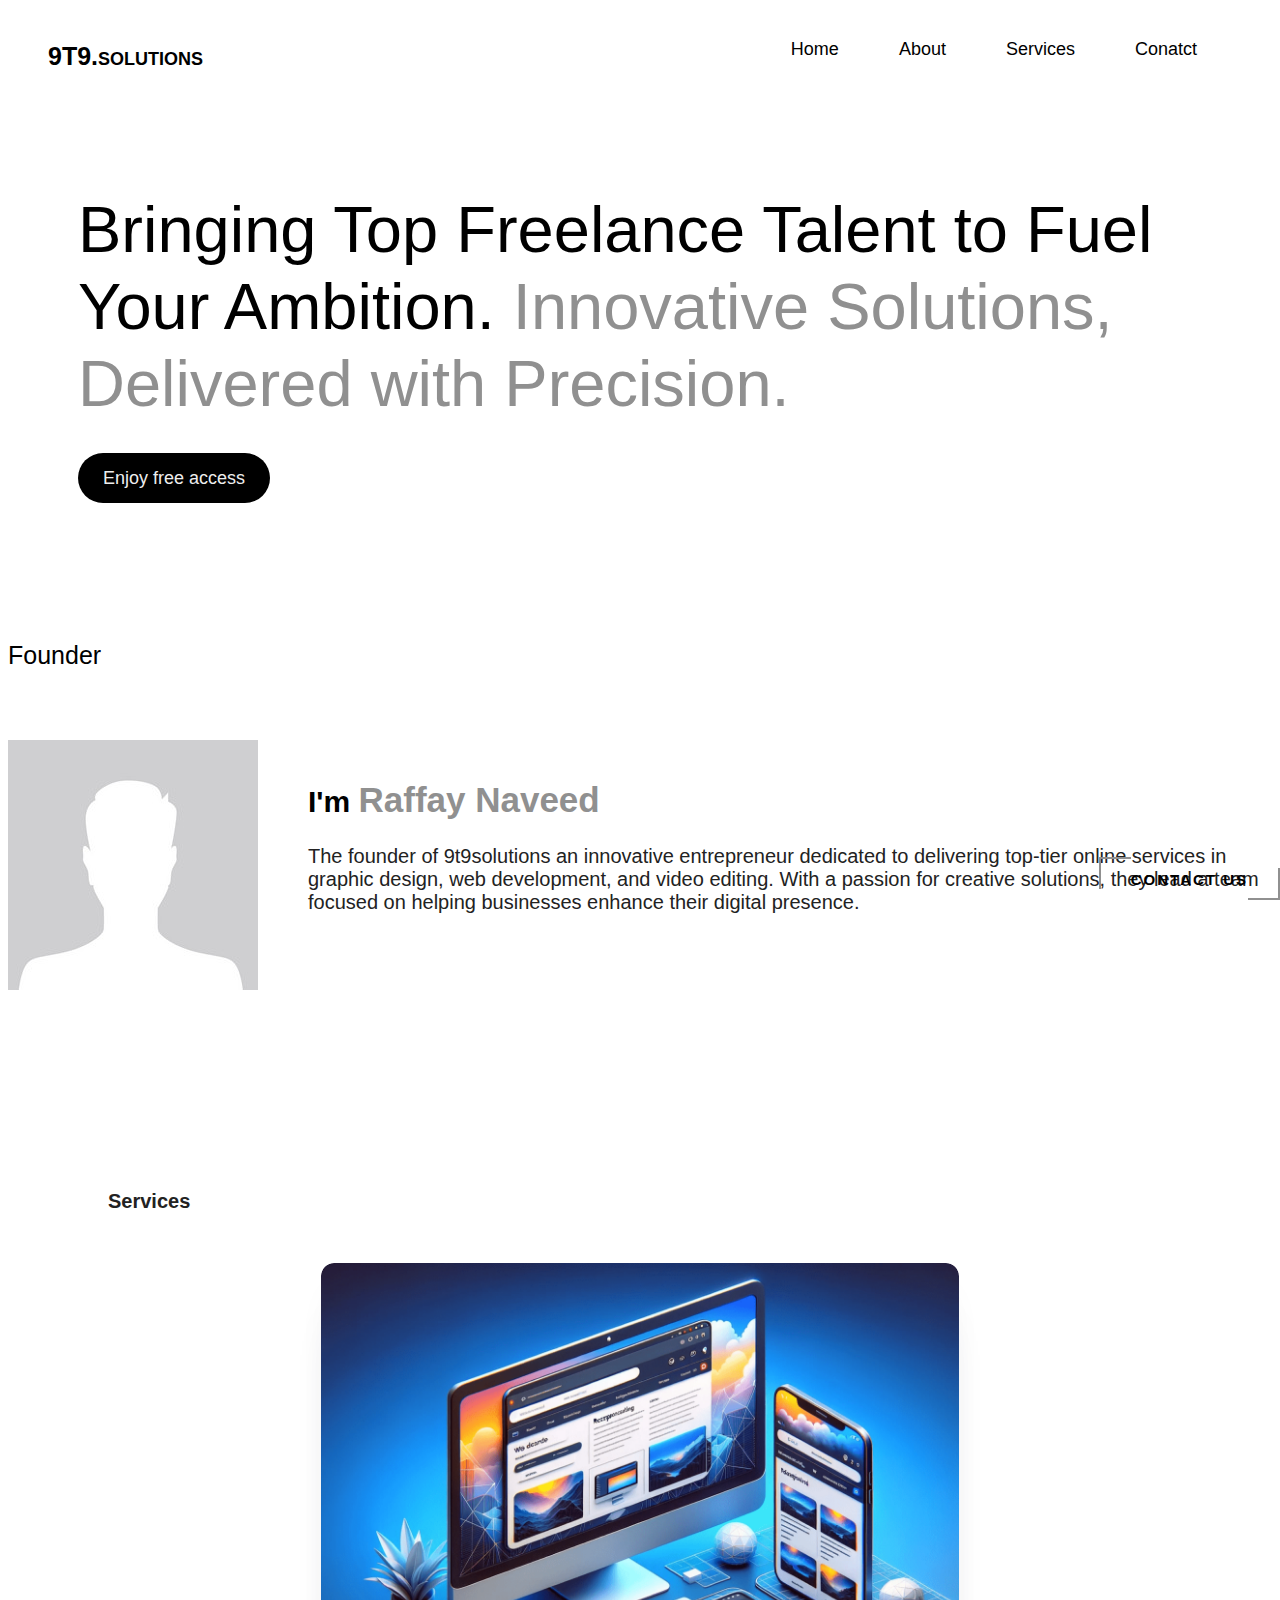
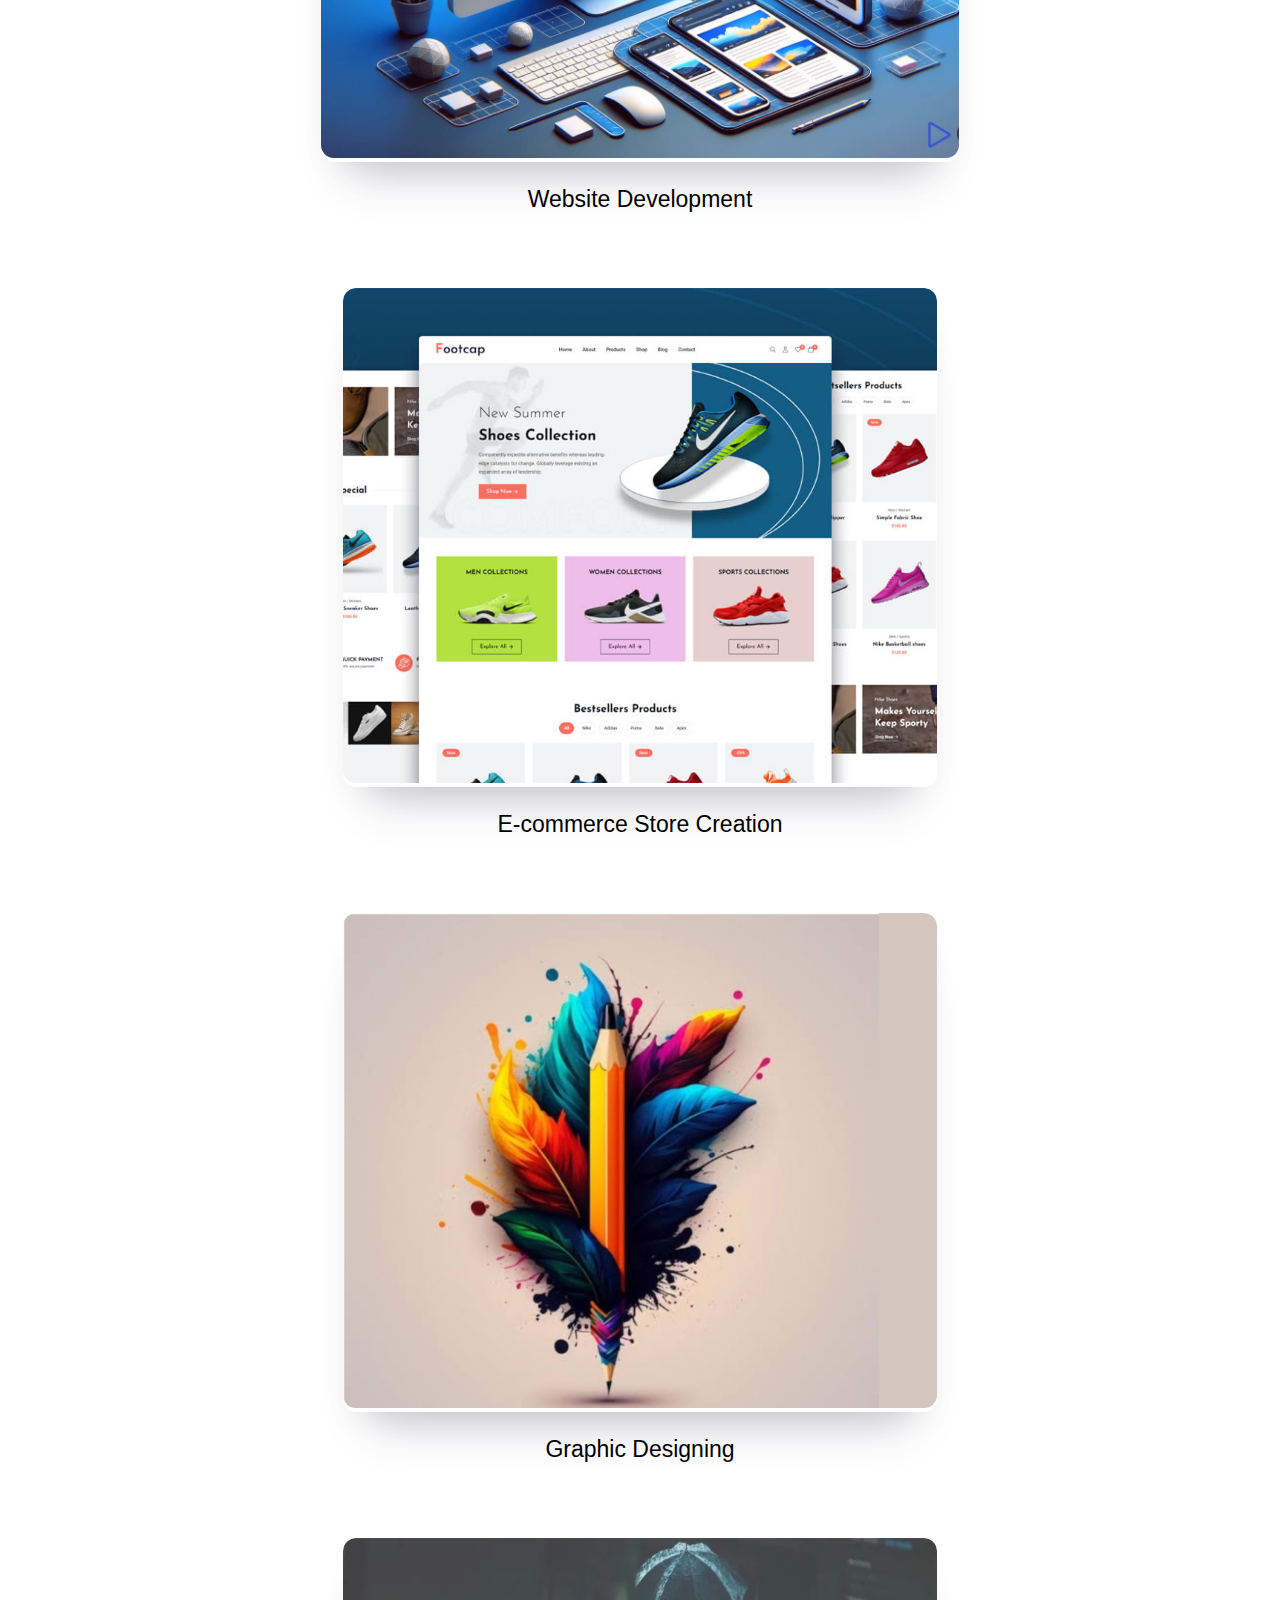
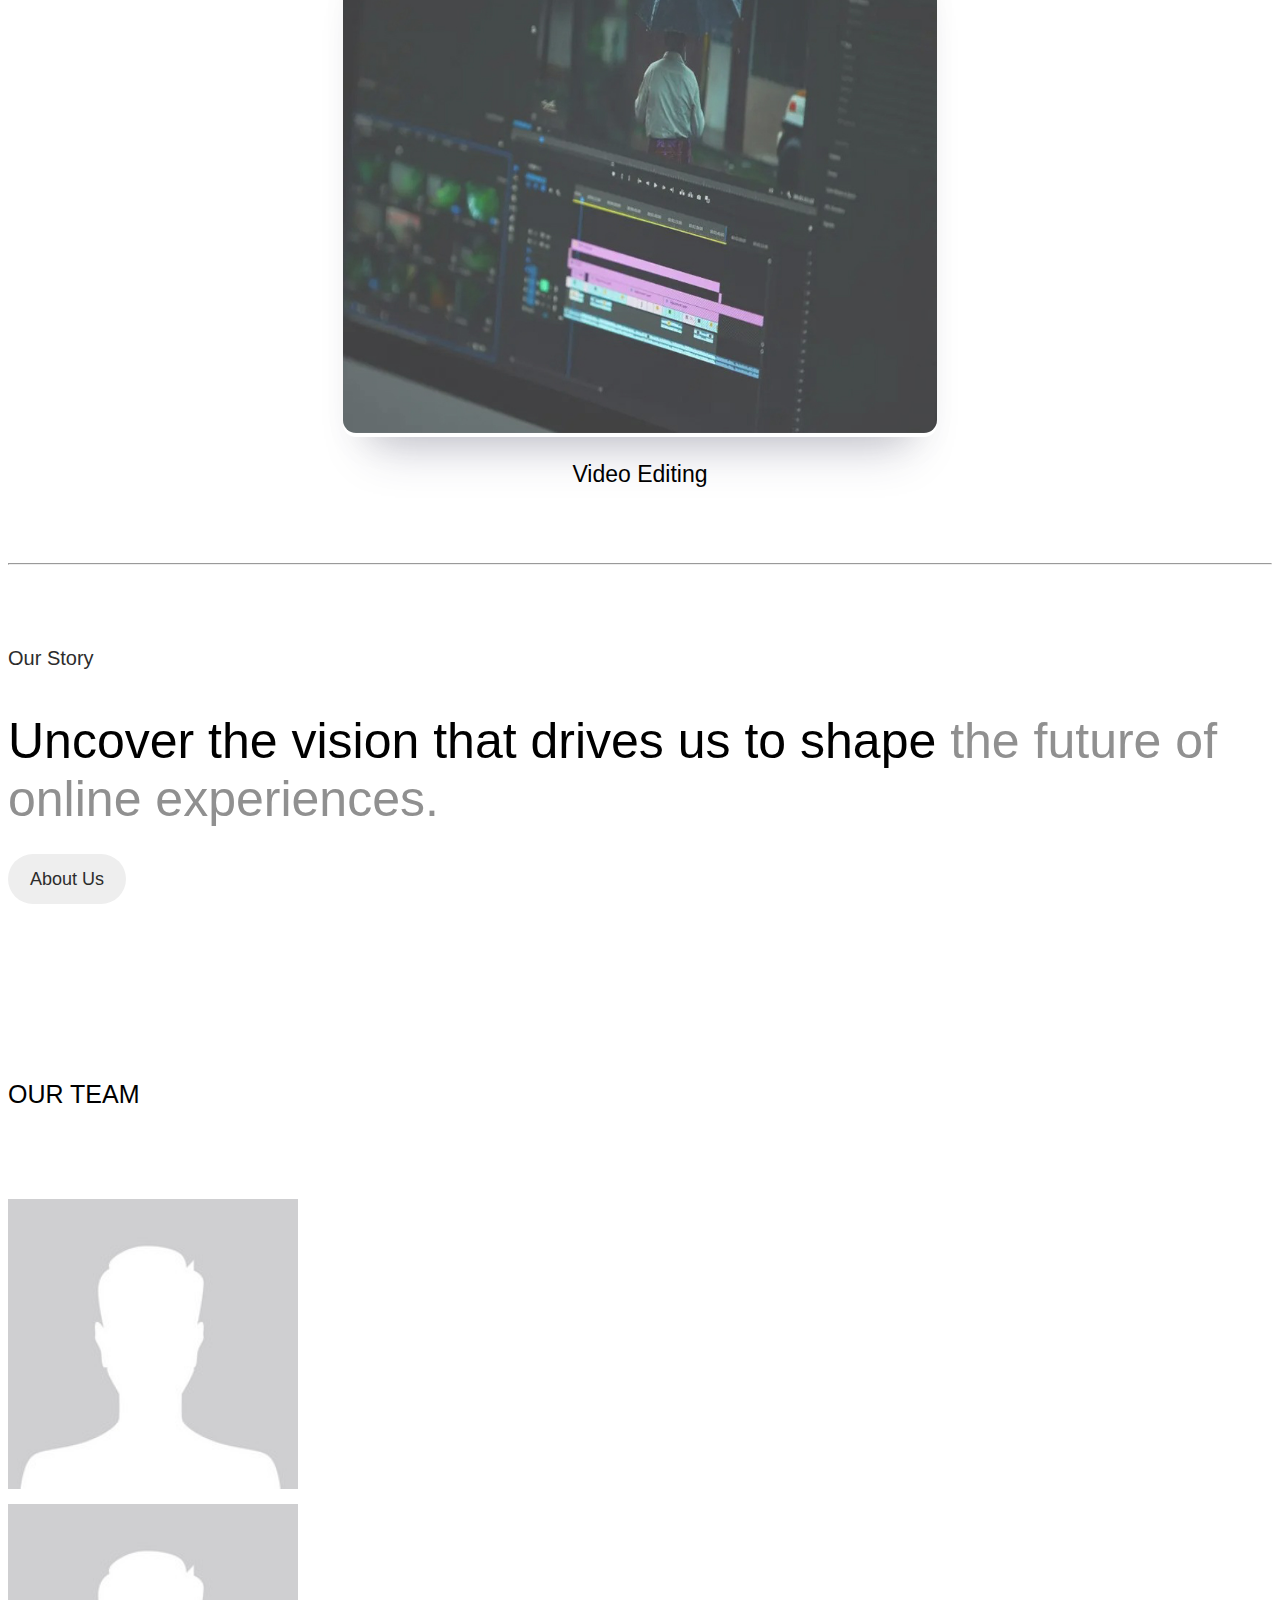
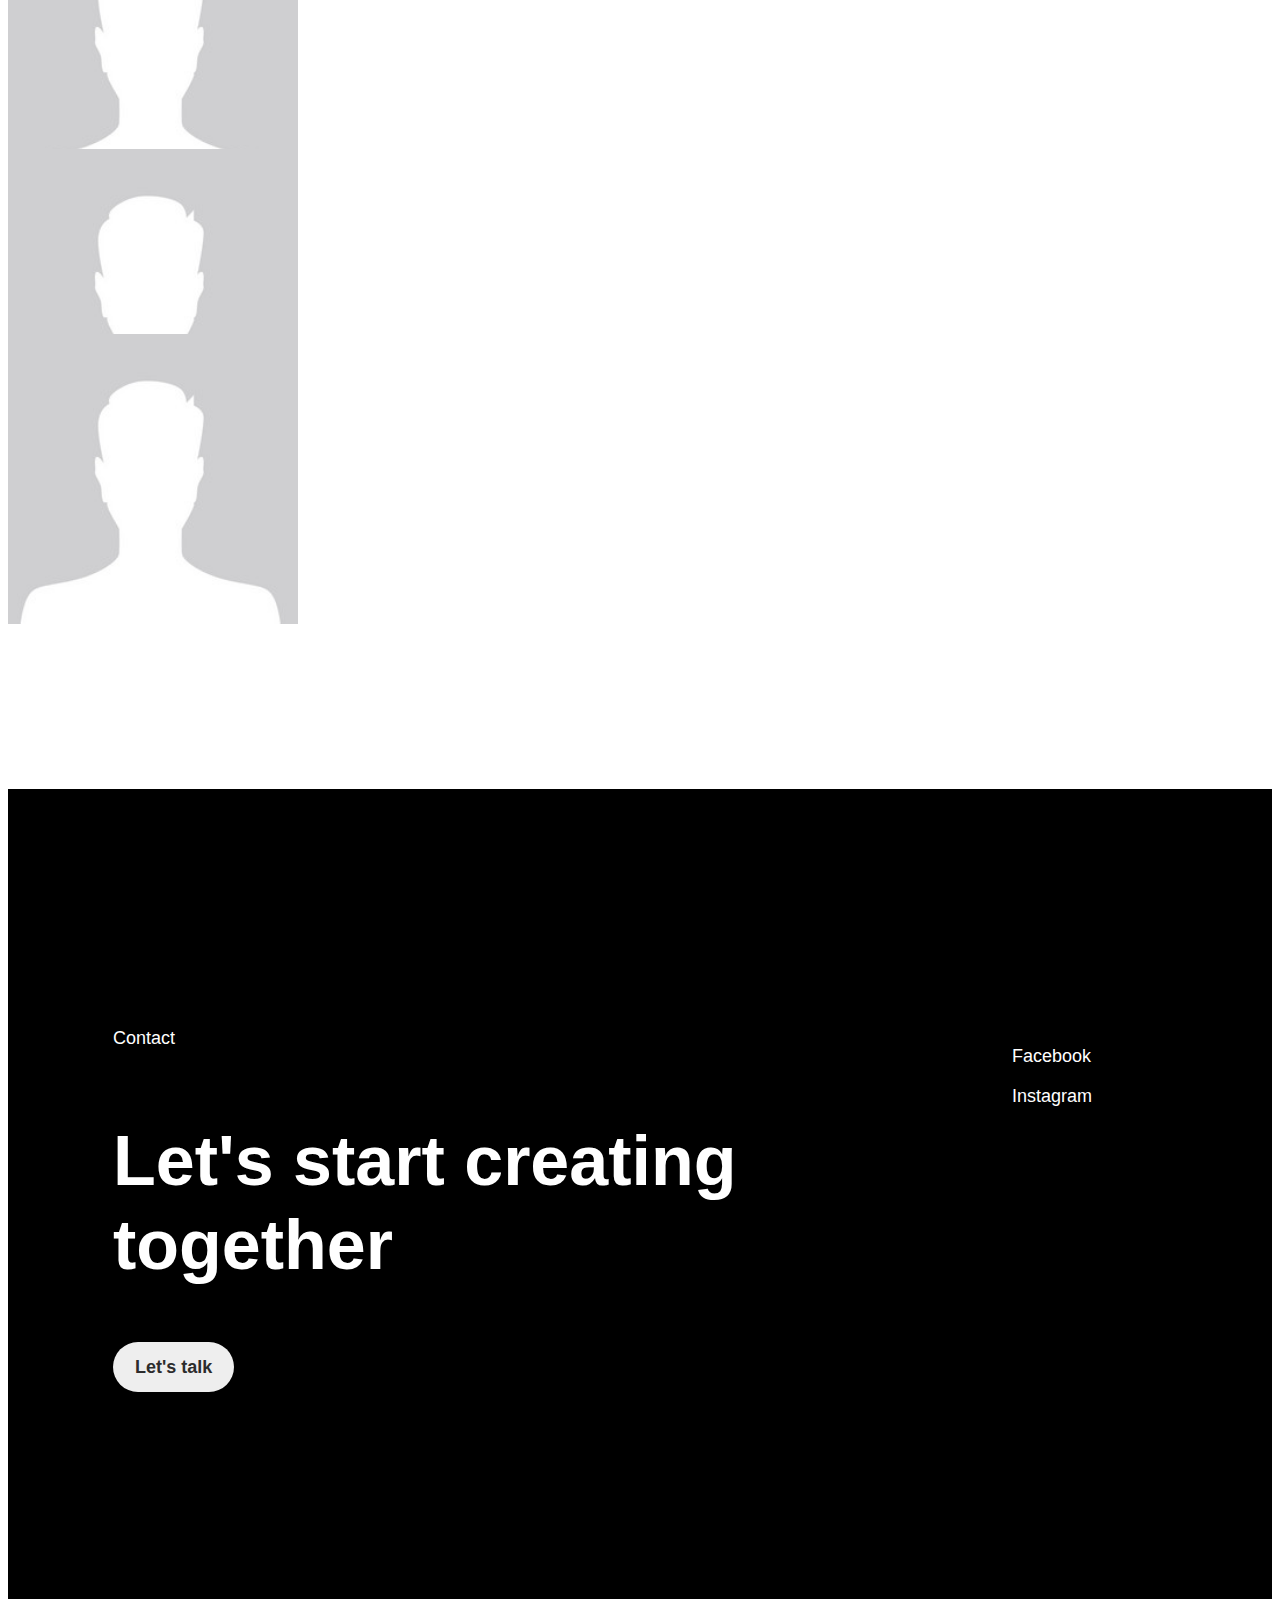
==== index.html @ aabcb318 "Add files via upload" ====
<!doctype html>
<html lang="en">
  <head>
    <!-- Required meta tags -->
    <meta charset="utf-8">
    <meta name="viewport" content="width=device-width, initial-scale=1, shrink-to-fit=no">

    <!-- Bootstrap CSS -->
    <link rel="stylesheet" href="https://cdn.jsdelivr.net/npm/bootstrap@4.1.3/dist/css/bootstrap.min.css" integrity="sha384-MCw98/SFnGE8fJT3GXwEOngsV7Zt27NXFoaoApmYm81iuXoPkFOJwJ8ERdknLPMO" crossorigin="anonymous">
     <link rel="stylesheet" href="fontawesome/css/all.min.css">
    <link rel="stylesheet" type="text/css" href="style.css">
    <link rel="stylesheet" href="https://cdnjs.cloudflare.com/ajax/libs/font-awesome/6.6.0/css/all.min.css" integrity="sha512-Kc323vGBEqzTmouAECnVceyQqyqdsSiqLQISBL29aUW4U/M7pSPA/gEUZQqv1cwx4OnYxTxve5UMg5GT6L4JJg==" crossorigin="anonymous" referrerpolicy="no-referrer" />

    <title>9T9 Solutions</title>

<!-- animation part -->
    <style>

h1{
	font-family: Manrope, "Manrope Placeholder", sans-serif;
	font-weight: 500;
	line-height: 77px;
	margin-top: 100px;
	font-size: 65px;
	color:black ;
}

/*logo*/
.logo {
	margin-left: 25px;
	margin-top: 14px;
	font-size: 25px;
	font-weight: bolder;
}

.sign-2{
	margin-top: 40px;
	background-color:black;
	color: #eeeeee;
	border-radius:30px;
	border: none;
	padding: 15px 25px 15px 25px;	 /* ( T,R,B,L) */
    font-size: 18px;
    font-weight: 600;	 
}
.sign-2:hover{
	text-decoration: none;
	background:none;
	color: #363636;
	transition: all .4s ease-in-out;
	border: 1px solid #363636;
}



			/*services*/

.image-link {
    display: inline-block; /* Make the anchor tag fit around the image */
    overflow: hidden; /* Hide any overflow from the scaling */
    box-shadow: 0 18px 36px -18px rgba(0, 0, 0, .1), 0 40px 45px -30px #32325a40;
    border-radius: 13px;
}

.image {
    transition: transform 0.3s ease; /* Smooth transition for the zoom effect */
    width:100%; 
    height: 55vh; 
    margin-left: 0px; 
    border-radius: 13px;
    
}


.image-link:hover .image {
    transform: scale(1.1); /* Scale the image up by 10% on hover */
    

}
h3.website-link {
	font-family: Manrope, "Manrope Placeholder", sans-serif;
  text-decoration: none; 
  color: black;
  font-size: 23px;
  font-weight: 500;
     /* Remove default underline */
    transition: text-decoration 0.3s ease; /* Smooth transition */
    margin-top: 20px;

}




			/*our mission*/
h2{
		font-family: Family Manrope, "Manrope Placeholder", sans-serif;
		font-weight: 500;
	font-size: 50px;
	color:black ;
}

   h1 {
      margin-top: 100px;
      position: relative;
      animation: moveToCenter 4s ease-out forwards; /* Set just one animation property */
}
.col-sm-6{
  margin-bottom: 75px;
}

@keyframes moveToCenter {
   
    25% {
        background-color: transparent;
        right: 50px;
        top: 0px;
    }
    100% { /* Move to the final position */
        background-color: transparent; /* Keep background color consistent */
        right: 0px; /* Final position */
        top: 0px; /* Final position */
    }
}


   h2 {
      position: relative;
      animation: moveToCenter 5s ease forwards; /* Set just one animation property */
      padding-right: 20px;
}

@keyframes moveToCenter {
  
    25% {
        background-color: transparent;
        right: 90px;
        top: 0px;
    }
    100% { /* Move to the final position */
        background-color: transparent; /* Keep background color consistent */
        right: 0px; /* Final position */
        top: 0px; /* Final position */
    }
}
.picture {
  text-align: center;
}

a{
  color: #000;
  text-decoration: none !important;
}
a:hover{
  color: #000;
}


/****************Mobile View*******************/
@media screen and (max-width: 767px) {
  h1{
    font-size: 32px;
    line-height: 1.2em;
  }
  .landing-container{
    padding-right: 25px !important;
    padding-left: 20px !important;
  }
  .Service h3{
    margin-left: 30px !important;
  }
  .col-sm-6{
    flex: 0 0 100%;
    max-width: 100%;
  }
  h2{
    font-size: 26px;
    margin-top: 10px;
    margin-bottom: 60px;
  }
  .col-sm-2{
    flex: 0 0 100%;
    max-width: 100%;
  }
  .col-sm-10{
    flex: 0 0 100%;
    max-width: 100%;
  }
  .col-sm-9{
    flex: 0 0 100%;
    max-width: 100%;
  }
  .col-sm-3{
    flex: 0 0 100%;
    max-width: 100%;
  }
}

/****************Tablet View*******************/
@media (min-width: 767px) and (max-width: 1098px) {
  h1{
    font-size: 52px;
    line-height: 1.2em;
  }
  .landing-container{
    padding-left: 50px !important;
    padding-right: 45px !important;
  }
  .image{
    height: 50vh !important; 
  }
  h2{
    font-size: 32px;
    
  }
  .col-sm-2{
    flex: 0 0 20%;
    max-width: 20%;
  }
  .col-sm-10{
    flex: 0 0 80%;
    max-width: 80%;
  }
  .col-sm-9{
    flex: 0 0 80%;
    max-width: 80%;
  }
  .col-sm-3{
    flex: 0 0 80%;
    max-width: 80%;
    margin-top: 30px;
  }

}
  </style>

</head>

<body> 

  <nav>
    <div class="logo"><a href="home.html" style="color: #000;">9T9.<span style="font-size: 18px;">SOLUTIONS</span></a></div>
    <ul class="nav-links" id="navLinks">
      <li><a href="home.html">Home</a></li>
      <li><a href="about.html">About</a></li>
      <li><a href="services.html">Services</a></li>
      <li><a  href="contact.html" type="submit">Conatct </a></li>
    </ul>
    <div class="hamburger" id="hamburger">
      <span></span>
      <span></span>
      <span></span>
    </div>
  </nav>
    


<!-- first section -->
  <div class="landing-container" style="padding-left: 70px; padding-right: 100px;">
    <h1>Bringing Top Freelance Talent to Fuel Your Ambition.  
        <span style="color: #909090;">Innovative Solutions, Delivered with Precision.</span>
    </h1>
    <form class="form-inline">
        <a  href="#" class="sign-2" style="text-decoration: none; line-height: 25px; font-weight: 400; font-family: sans-serif;" type="submit">Enjoy free access <i class='fas fa-angle-right'></i></a>
    </form> 
  </div>


<!-- About -->
<section id="about">
  <div class="container">
      <div class="title">
          <h2>Founder</h2>
      </div>
      <div class="info">
          <img src="images/person.jpg">
          <div>
              <h2>I'm <span>Raffay Naveed</span></h2>
              <p>The founder of 9t9solutions an innovative entrepreneur dedicated to delivering top-tier online services in graphic design, web development, and video editing. With a passion for creative solutions, they lead a team focused on helping businesses enhance their digital presence.</p>    
          </div>
        </div>
    </div>
</section>


<!-- section 3 -->
<!-- services section -->
<div class="Service">
    <h3 style="margin-top: 200px; font-weight: bold; margin-left: 100px; margin-bottom: 50px;  color: #222; font-size: 20px; ">Services</h3>
</div>

<div class="container">
    
    <div class="row">
        <div class="col-sm-6">
          <div class="row">
            <div class="col-lg-12 picture-1 picture">
              <a href="web.html" class="image-link">
                  <img src="images/web2.png" class="image">
              </a>
              <h3 class="website-link"><a href="web.html">Website Development <i class='fas fa-angle-right'></i></a></h3>
            </div>
          </div>
        </div>
        <div class="col-sm-6">
          <div class="row">
            <div class="col-lg-12 picture-2 picture">
              <a href="ecommerce.html" class="image-link">
                  <img src="images/1-4.jpg" class="image">
              </a>
              <h3 class="website-link"><a href="ecommerce.html">E-commerce Store Creation <i class='fas fa-angle-right'></i></a></h3>
            </div>
          </div>
        </div>             
    </div>
    <div class="row">
      <div class="col-sm-6">
        <div class="row">
          <div class="col-lg-12 picture-3 picture">
            <a href="graphics.html" class="image-link">
              <img src="images/graphics.jpg" class="image">
            </a>
            <h3 class="website-link"><a href="graphics.html">Graphic Designing <i class='fas fa-angle-right'></i></a></h3>
          </div>
        </div>
      </div>
      <div class="col-sm-6">
        <div class="row">
          <div class="col-lg-12 picture-4 picture">
            <a href="video.html" class="image-link">
              <img src="images/1-5.jpg" class="image">
            </a>
            <h3 class="website-link"><a href="video.html">Video Editing <i class='fas fa-angle-right'></i></a></h3>

          </div>
        </div>
      </div>
    </div>


</div>

<hr style="margin-top: 55px;">

<br><br><br>




<!-- our mission -->

<div class="container" style="margin-bottom: 190px;"> 
    <div class="row">
        <div class="col-sm-2">
          <div class="row">
            <div class="col-lg-12" style="font-family: Manrope, Manrope Placeholder, sans-serif">
              <p style="color: #2C2C2C; font-size: 20px; ">Our Story</p>
            </div>
          </div>
        </div>
  
        <div class="col-sm-10">
          <div class="row">
            <div class="col-sm-9">
              <h2>Uncover the vision that drives us to shape    
                  <span style="color: #909090;">the future of online experiences.</span>
              </h2>
            </div>
            <div class="col-sm-3">
              <a  href="about.html" class="btn about" style="font-family: sans-serif;font-weight: 400; font-size: 18px; text-decoration: none; background-color:#eeeeee ; color: #2C2C2C; border-radius: 30px; border: none; padding: 15px 22px 15px 22px; " type="submit">About Us <i class="fa fa-arrow-up"></i></a>
            </div>
          </div>
          </div>
        </div>
    </div>

    <!-- Team Section Begin -->
    <section class="team">
      <div class="container">
          <div class="row">
              <div class="col-lg-12">
                  <div class="section-title team__title">
                      <h2>Our Team</h2>
                  </div>
              </div>
          </div>
          <div class="row">
              <div class="col-lg-3 col-md-6 col-sm-6 p-0">
                  <div class="team__item">
                      <div class="team__item__text">
                          <h4>Abdul Mubeen</h4>
                          <p>Web Developer</p>
                          <!-- <div class="team__item__social">
                              <a href="#"><i class="fa fa-facebook"></i></a>
                              <a href="#"><i class="fa fa-twitter"></i></a>
                              <a href="#"><i class="fa fa-dribbble"></i></a>
                              <a href="#"><i class="fa fa-instagram"></i></a>
                          </div> -->
                      </div>
                  </div>
              </div>
           <div class="col-lg-3 col-md-6 col-sm-6 p-0">
                  <div class="team__item team__item--second">
                      <div class="team__item__text">
                          <h4>Emaan</h4>
                          <p>Web Developer</p>
                          <!-- <div class="team__item__social">
                              <a href="#"><i class="fa fa-facebook"></i></a>
                              <a href="#"><i class="fa fa-twitter"></i></a>
                              <a href="#"><i class="fa fa-dribbble"></i></a>
                              <a href="#"><i class="fa fa-instagram"></i></a>
                          </div> -->
                      </div>
                  </div>
              </div>
              <div class="col-lg-3 col-md-6 col-sm-6 p-0">
                  <div class="team__item team__item--third">
                      <div class="team__item__text">
                          <h4>Amna Jamil</h4>
                          <p>Marketing Expert</p>
                          <!-- <div class="team__item__social">
                              <a href="#"><i class="fa fa-facebook"></i></a>
                              <a href="#"><i class="fa fa-twitter"></i></a>
                              <a href="#"><i class="fa fa-dribbble"></i></a>
                              <a href="#"><i class="fa fa-instagram"></i></a>
                          </div> -->
                      </div>
                  </div>
              </div>
              <div class="col-lg-3 col-md-6 col-sm-6 p-0">
                  <div class="team__item team__item--four">
                      <div class="team__item__text">
                          <h4></h4>
                          <p>Video Editor</p>
                          <!-- <div class="team__item__social">
                              <a href="#"><i class="fa fa-facebook"></i></a>
                              <a href="#"><i class="fa fa-twitter"></i></a>
                              <a href="#"><i class="fa fa-dribbble"></i></a>
                              <a href="#"><i class="fa fa-instagram"></i></a>
                          </div> -->
                      </div>
                  </div>
              </div>

              <div class="col-lg-12 p-0">
                <div class="team__btn">
                    <a href="contact.html" class="primary-btn">Contact Us</a>
                </div>
            </div>
          </div>
      </div>
  </section>
  <!-- Team Section End -->




<!-- footer -->
<div class="foot" style="  display: flex; justify-content: space-between; align-items: center;">
  <div class="footer-content">
    <p class="contact">Contact</p>
    <h3 class="footer-head">Let's start creating together</h3>
    <!-- <h3 class="text-1">Let's start </h3>
    <h3 class="text-2">creating together</h3> -->
    <a  href="contact.html" class="btn talk" style="text-decoration: none; background-color:#eeeeee ; color: #2C2C2C; border-radius: 30px; border: none; padding: 15px 22px 15px 22px; " type="submit">Let's talk <i class="fa fa-arrow-right"></i></a>
  </div>

  <div class="account" style=" align-items: center;">
    <a href="https://www.facebook.com/share/aREExLzSco6J8H7d/?mibextid=qi2Omg" class="face" style=" text-align: right; color: #fff; margin-top: 0px; line-height: 55px;">Facebook </a><br>
    <a href="https://www.instagram.com/9t9solutions?igsh=MW9jY2l4cTJzcW43aw==" class="insta" style="text-align: right; color: #fff;">Instagram </a>
  </div>
</div>



    <!-- Optional JavaScript -->
    <!-- jQuery first, then Popper.js, then Bootstrap JS -->
     <script src="script.js"></script>
    <script src="https://code.jquery.com/jquery-3.3.1.slim.min.js" integrity="sha384-q8i/X+965DzO0rT7abK41JStQIAqVgRVzpbzo5smXKp4YfRvH+8abtTE1Pi6jizo" crossorigin="anonymous"></script>
    <script src="https://cdn.jsdelivr.net/npm/popper.js@1.14.3/dist/umd/popper.min.js" integrity="sha384-ZMP7rVo3mIykV+2+9J3UJ46jBk0WLaUAdn689aCwoqbBJiSnjAK/l8WvCWPIPm49" crossorigin="anonymous"></script>
    <script src="https://cdn.jsdelivr.net/npm/bootstrap@4.1.3/dist/js/bootstrap.min.js" integrity="sha384-ChfqqxuZUCnJSK3+MXmPNIyE6ZbWh2IMqE241rYiqJxyMiZ6OW/JmZQ5stwEULTy" crossorigin="anonymous"></script>
</body>
</html>
---- style.css ----
body{
	font-family: sans-serif;
  overflow-x: hidden;
/*	background-color: #363636;*/
}
nav {
    display: flex;
    justify-content: space-between;
    align-items: center;
    padding: 15px;
  }
  
  .logo {
    color: #000;
    font-size: 24px;
    font-weight: bold;
    overflow-x: hidden;
  }
  
  .nav-links {
    list-style: none;
    display: flex;
  }
  
  .nav-links li {
    margin-right: 60px;
  }
  
  .nav-links a {
    color: #000;
    text-decoration: none;
    font-size: 18px;
  }
  
  .hamburger {
    display: none;
    flex-direction: column;
    cursor: pointer;
  }
  
  .hamburger span {
    width: 25px;
    height: 3px;
    background-color: #000;
    margin: 4px;
    transition: 0.4s;
  }
  
  /* Responsive styling */
  
  .hamburger.active span:nth-child(1) {
    transform: rotate(45deg);
    position: relative;
    top: 8px;
  }
  
  .hamburger.active span:nth-child(2) {
    opacity: 0;
  }
  
  .hamburger.active span:nth-child(3) {
    transform: rotate(-45deg);
    position: relative;
    top: -8px;
  }
  
  /* Responsive styling */
  @media (max-width: 768px) {
    .nav-links {
      position: absolute;
      right: 0;
      height: 100vh;
      top: 0;
      background-color: #000;
      display: flex;
      flex-direction: column;
      align-items: center;
      justify-content: center;
      width: 100%;
      transform: translateX(100%);
      transition: transform 0.5s ease-in;
      z-index: 1;
    }
  
    .nav-links.active {
      transform: translateX(0%);
    }
  
    .nav-links li {
      margin: 20px 0;
    }
    .nav-links li a{
      color: #fff;
    }
    .hamburger {
      display: flex;
    }
  
    .hamburger.active span {
      background-color: white;
      z-index: 9;
    }
  }



  #about{
    margin-top: 150px;
}
.title h2{
    color: #000;
    font-size: 25px;
}
.info{
    display: flex
}
.info img{
    margin-top: 50px;
    margin-left: 0px
}
.info div{
  margin-left: 50px
}
.info h2{
    color: #000;
    font-size: 30px;
    margin-top: 90px;
    font-weight: bold
}
.info h2 span{
    color: #909090;
    font-size: 35px
}
#about .container p{
    color: #222;
    font-size: 20px;
}

/*---------------------
  Team
-----------------------*/
.team {
  padding-bottom: 90px;
}

.section-title.team__title {
  margin-bottom: 90px;
}
.section-title.team__title h2{
  font-size: 25px;
  text-transform: uppercase;
  font-family: sans-serif;
}

.team__item {
  height: 290px;
  position: relative;
  overflow: hidden;
  background: url(images/person.jpg);
  background-repeat: no-repeat;
  background-size: contain;
  margin-right: 10px  
}
.team__item:hover .team__item__text {
  bottom: 0;
}
.team__item.team__item--second {
  margin-top: -60px;
  background: url(images/person.jpg);
  background-repeat: no-repeat;
  background-size: contain 
}
.team__item.team__item--third {
  margin-top: -120px;
  background: url(images/person.jpg);
  background-repeat: no-repeat;
  background-size: contain 
}
.team__item.team__item--four {
  margin-top: -180px;
  background: url(images/person.jpg);
  background-repeat: no-repeat;
  background-size: contain 
}

.team__item__text {
  text-align: center;
  position: absolute;
  left: 0;
  bottom: -500px;
  width: 100%;
  padding: 50px 0 30px;
  z-index: 1;
  -webkit-transition: all, 0.5s;
  -o-transition: all, 0.5s;
  transition: all, 0.5s;
}
.team__item__text:before {
  position: absolute;
  left: 0;
  top: 0;
  height: 100%;
  width: 100%;
  background: url(images/team-hover.png);
  content: "";
  z-index: -1;
}
.team__item__text h4 {
  font-size: 22px;
  color: #ffffff;
  font-weight: 700;
  text-transform: uppercase;
  margin-bottom: 10px;
}
.team__item__text p {
  color: #ffffff;
  font-weight: 300px;
  margin-bottom: 12px;
}
/* .team__item__text .team__item__social a {
  color: #ffffff;
  display: inline-block;
  font-size: 15px;
  margin-right: 18px;
}
.team__item__text .team__item__social a:last-child {
  margin-right: 0;
} */

.team__btn {
  position: absolute;
  right: 0;
  bottom: 0;
}
.primary-btn {
  display: inline-block;
  font-size: 15px;
  font-family: "Play", sans-serif;
  font-weight: 700;
  padding: 14px 32px 12px;
  text-transform: uppercase;
  letter-spacing: 2px;
  position: relative;
  z-index: 1;
}
.primary-btn:hover:before {
  height: 100%;
  width: 100%;
}
.primary-btn:hover:after {
  height: 100%;
  width: 100%;
}
.primary-btn:before {
  position: absolute;
  left: 0;
  top: 0;
  height: 30px;
  width: 30px;
  border-left: 2px solid #909090;
  border-top: 2px solid #909090;
  content: "";
  z-index: -1;
  -webkit-transition: all, 0.7s;
  -o-transition: all, 0.7s;
  transition: all, 0.7s;
}
.primary-btn:after {
  position: absolute;
  right: 0;
  bottom: 0;
  height: 30px;
  width: 30px;
  border-right: 2px solid #909090;
  border-bottom: 2px solid #909090;
  content: "";
  z-index: -1;
  -webkit-transition: all, 0.7s;
  -o-transition: all, 0.7s;
  transition: all, 0.7s;
} 

@media (min-width: 768px) and (max-width: 991px){
  .team__item.team__item--second {
    margin-top: 0;
  }

  .team__item.team__item--third {
    margin-top: 0;
  }

  .team__item.team__item--four {
    margin-top: 0;
  }

  .team__btn {
    position: relative;
    padding-top: 50px;
  }
}
@media (max-width: 767px){
  .team__item{
    margin: 0px 50px;
    background-size: cover;
    height: 320px;
  }
  .team__item.team__item--second {
    margin-top: 0;
    background-size: cover;
  }

  .team__item.team__item--third {
    margin-top: 0;
    background-size: cover;
  }

  .team__item.team__item--four {
    margin-top: 0;
    background-size: cover;
  }

  .team__btn {
    position: relative;
    padding-top: 50px;
  }
}
  		/*	footer	*/
 .foot{

	width: 100%;
	height: 90vh;
/*	margin-top: 115px;*/
	background-color: black;
	font-family: Manrope, "Manrope Placeholder", sans-serif;
}

.footer-content .contact {
/*	margin-top: 180px;*/

	font-size: 18px;
	color: white;
}
.footer-content{
  padding-top: 0px;
	margin-left: 105px;
}
/* .footer-content .text-1{
	margin-top: 40px;
	font-size: 70px;
	margin-left: 105px;
	color: white;
}
.footer-content .text-2{
	font-size: 70px;
	margin-left: 105px;
	color: white;
	line-height: 60px;
} */
 .footer-head{
  font-size: 70px;
	color: white;
	line-height: 1.2em;
 }
.footer-content .talk{
	margin-top: 80px;
	font-size: 18px;
	font-weight: 600;
	font-family: Manrope, "Manrope Placeholder", sans-serif;
}


.account  {
	color: rgb(255, 255, 255);
	margin-right: 180px;
	padding-bottom: 250px;
	font-family: Manrope, "Manrope Placeholder", sans-serif;
	font-size: 18px;
	font-weight: 500;
	line-height: 25px;
}
@media screen and (max-width: 767px) {
.foot{
    display: inline-block !important;
    padding-top: 100px;
    }
    .footer-content{
    margin-left: 30px;
    }
    .footer-head{
    font-size: 32px;
    }
    .footer-content .talk{
    margin-top: 20px;
    }
    .account{
    margin-left: 30px;
    float: left !important;
    margin-top: 50px;
    padding-bottom: 0px;
    }
}
@media (min-width: 767px) and (max-width: 1098px) {
.foot{
    display: inline-block !important;
    padding-top: 100px;
    }
    .footer-content{
    margin-left: 60px;
    }
    .footer-head{
    font-size: 52px;
    }
    .footer-content .talk{
    margin-top: 20px;
    }
    .account{
    margin-left: 60px;
    float: left !important;
    margin-top: 50px;
    padding-bottom: 0px;
    }
}
/* Disable scrolling by preventing overflow */
.no-scroll {
    overflow: hidden;
  }
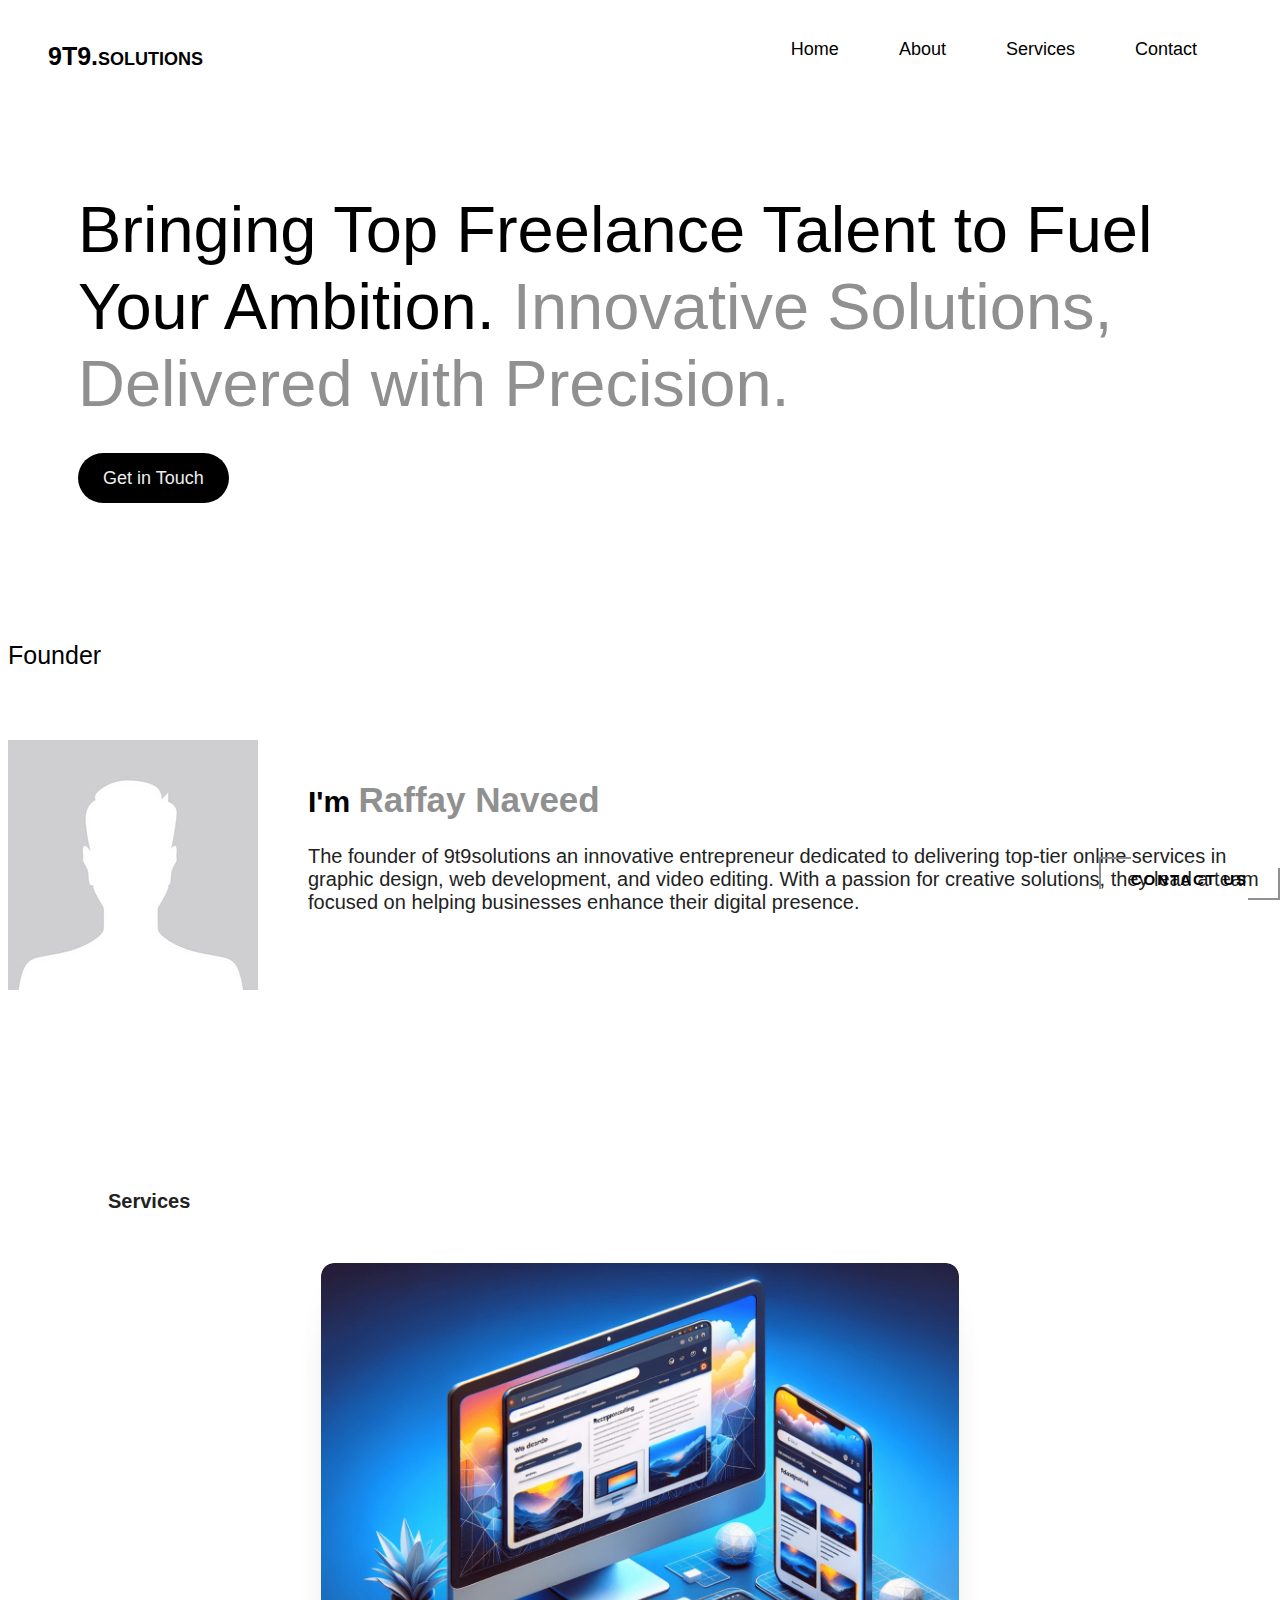
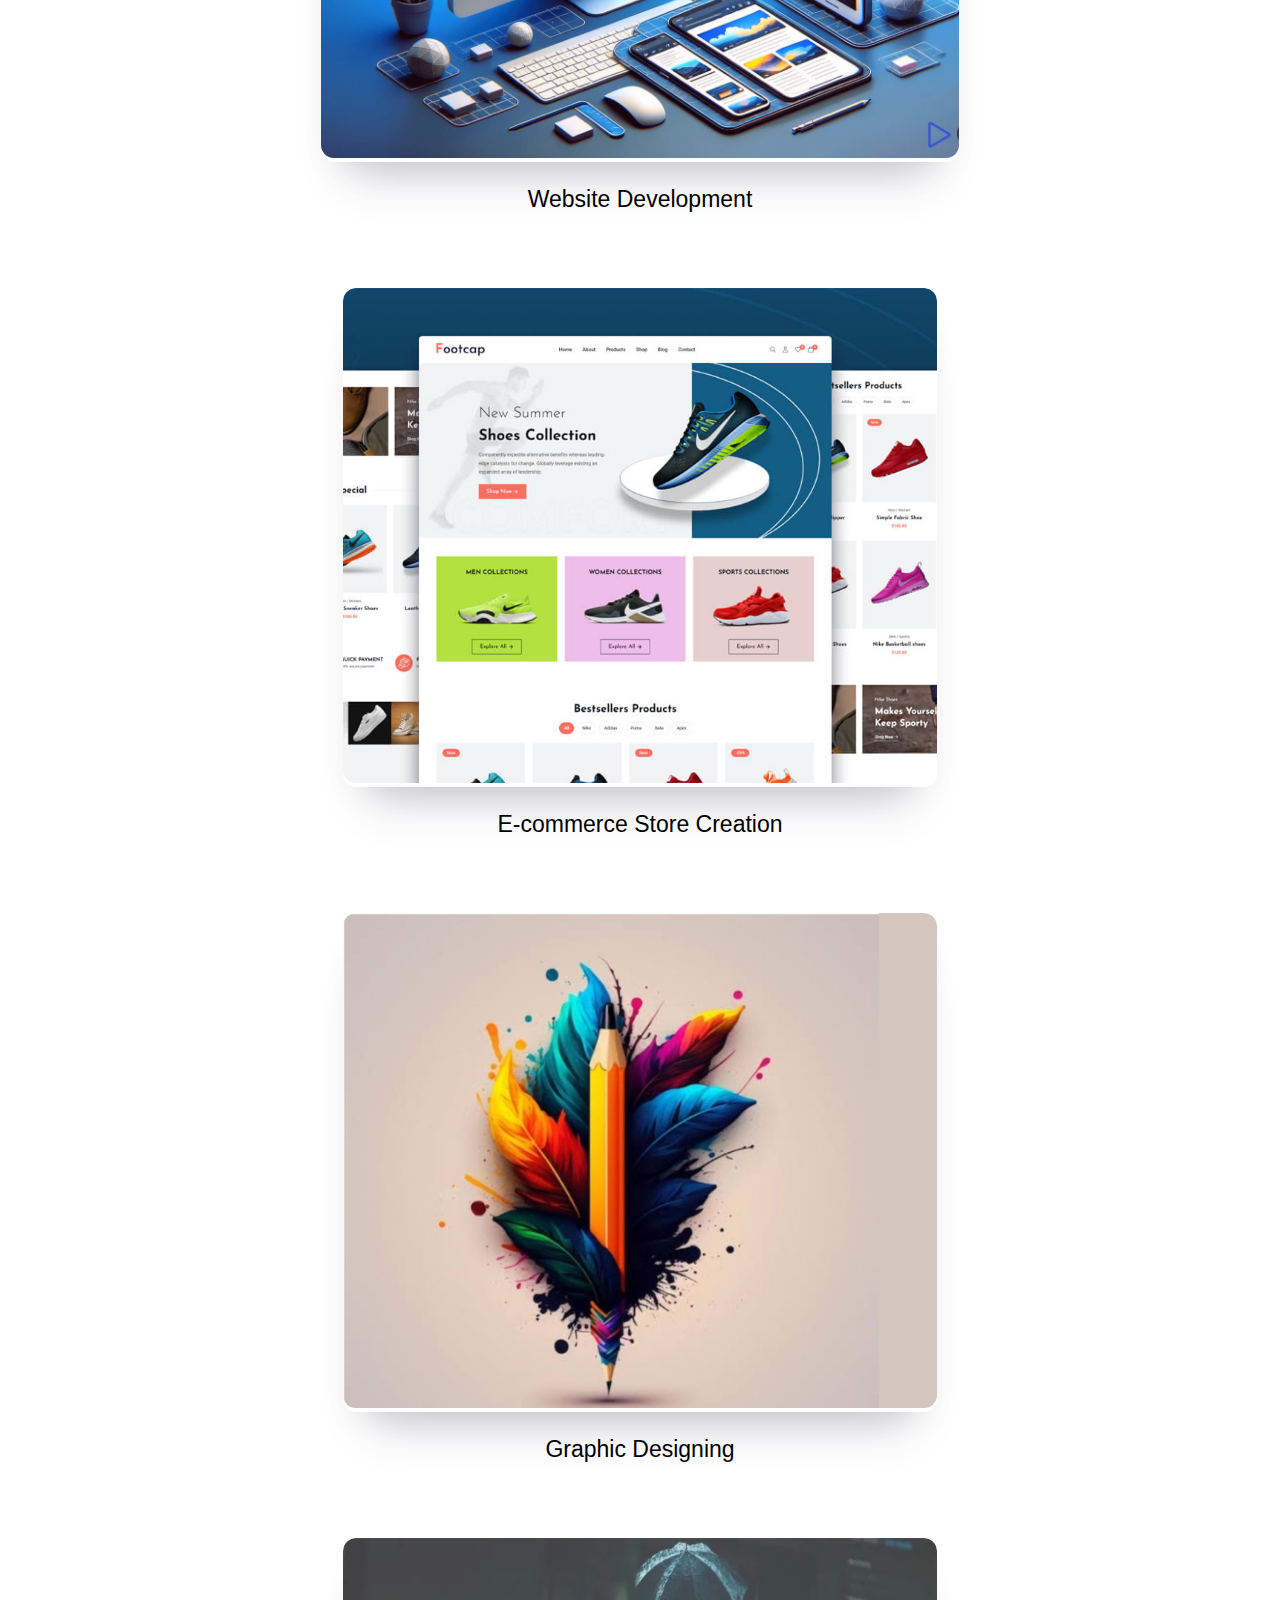
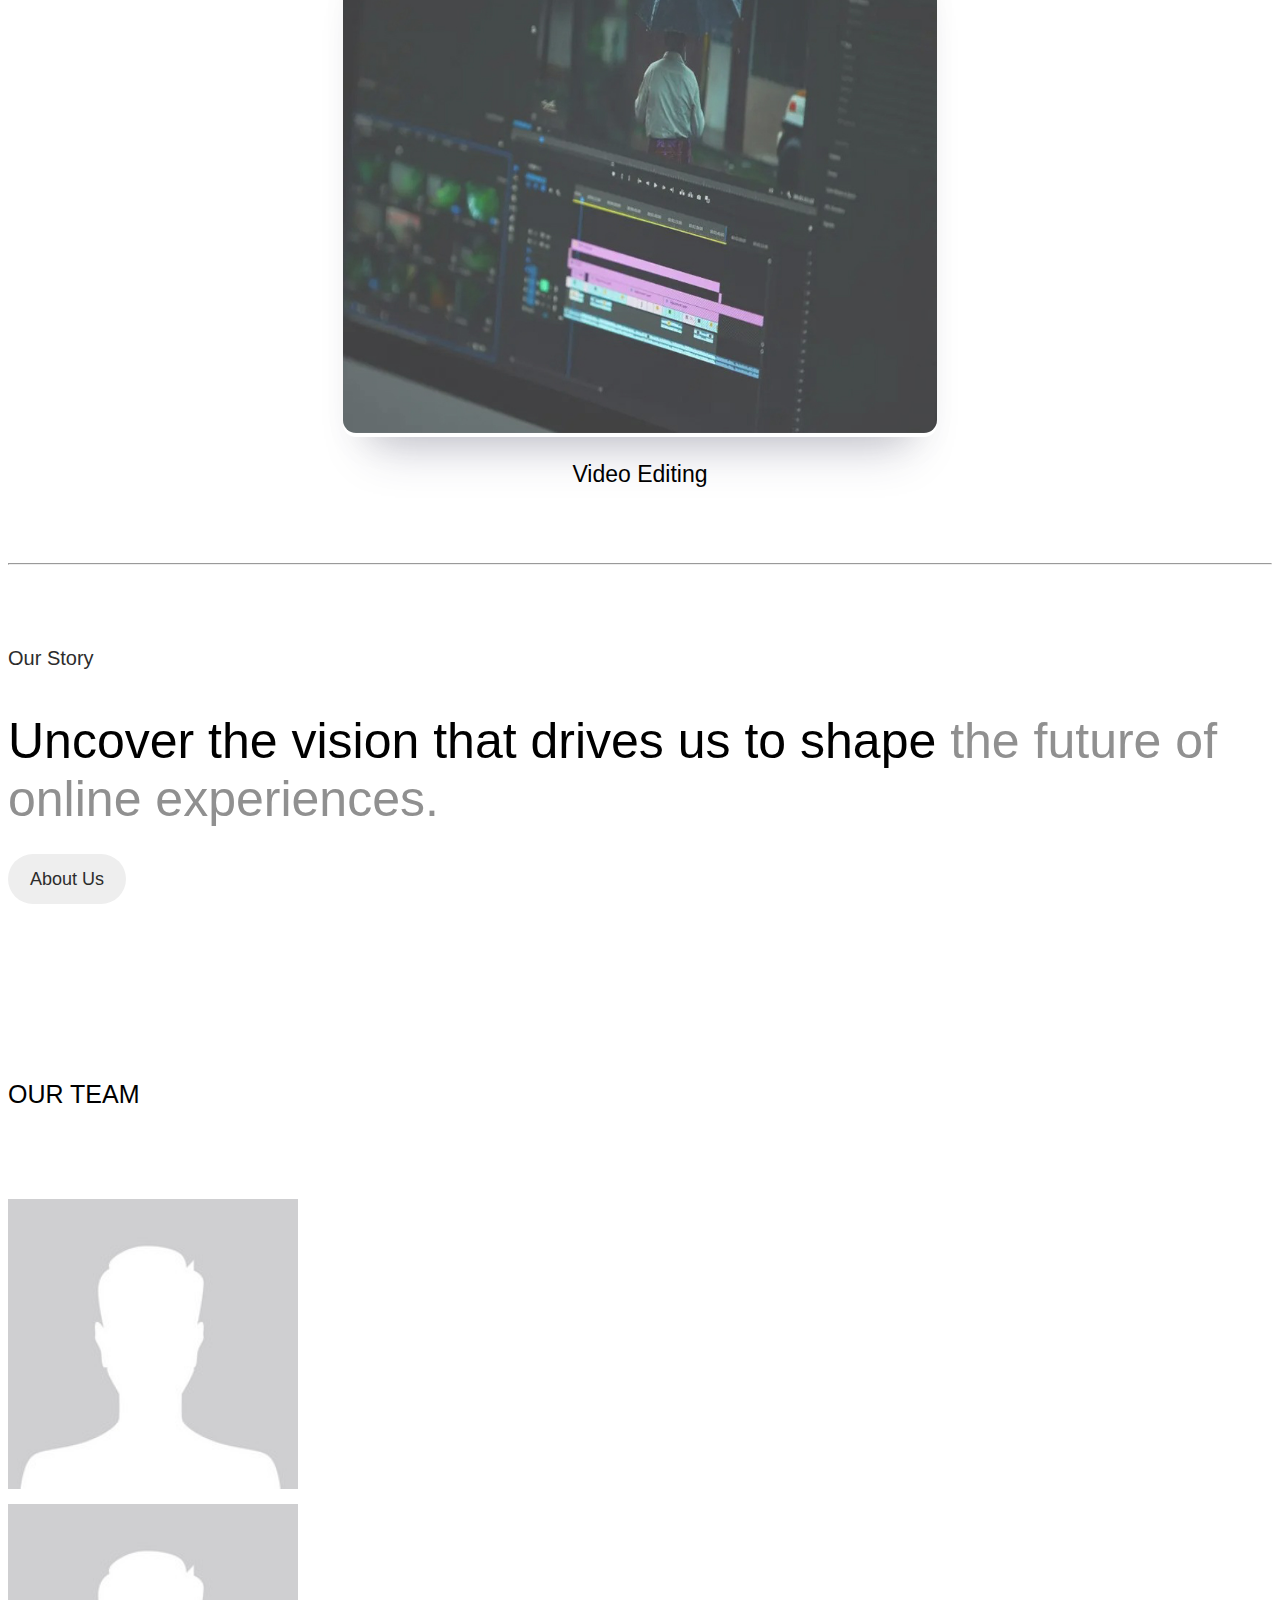
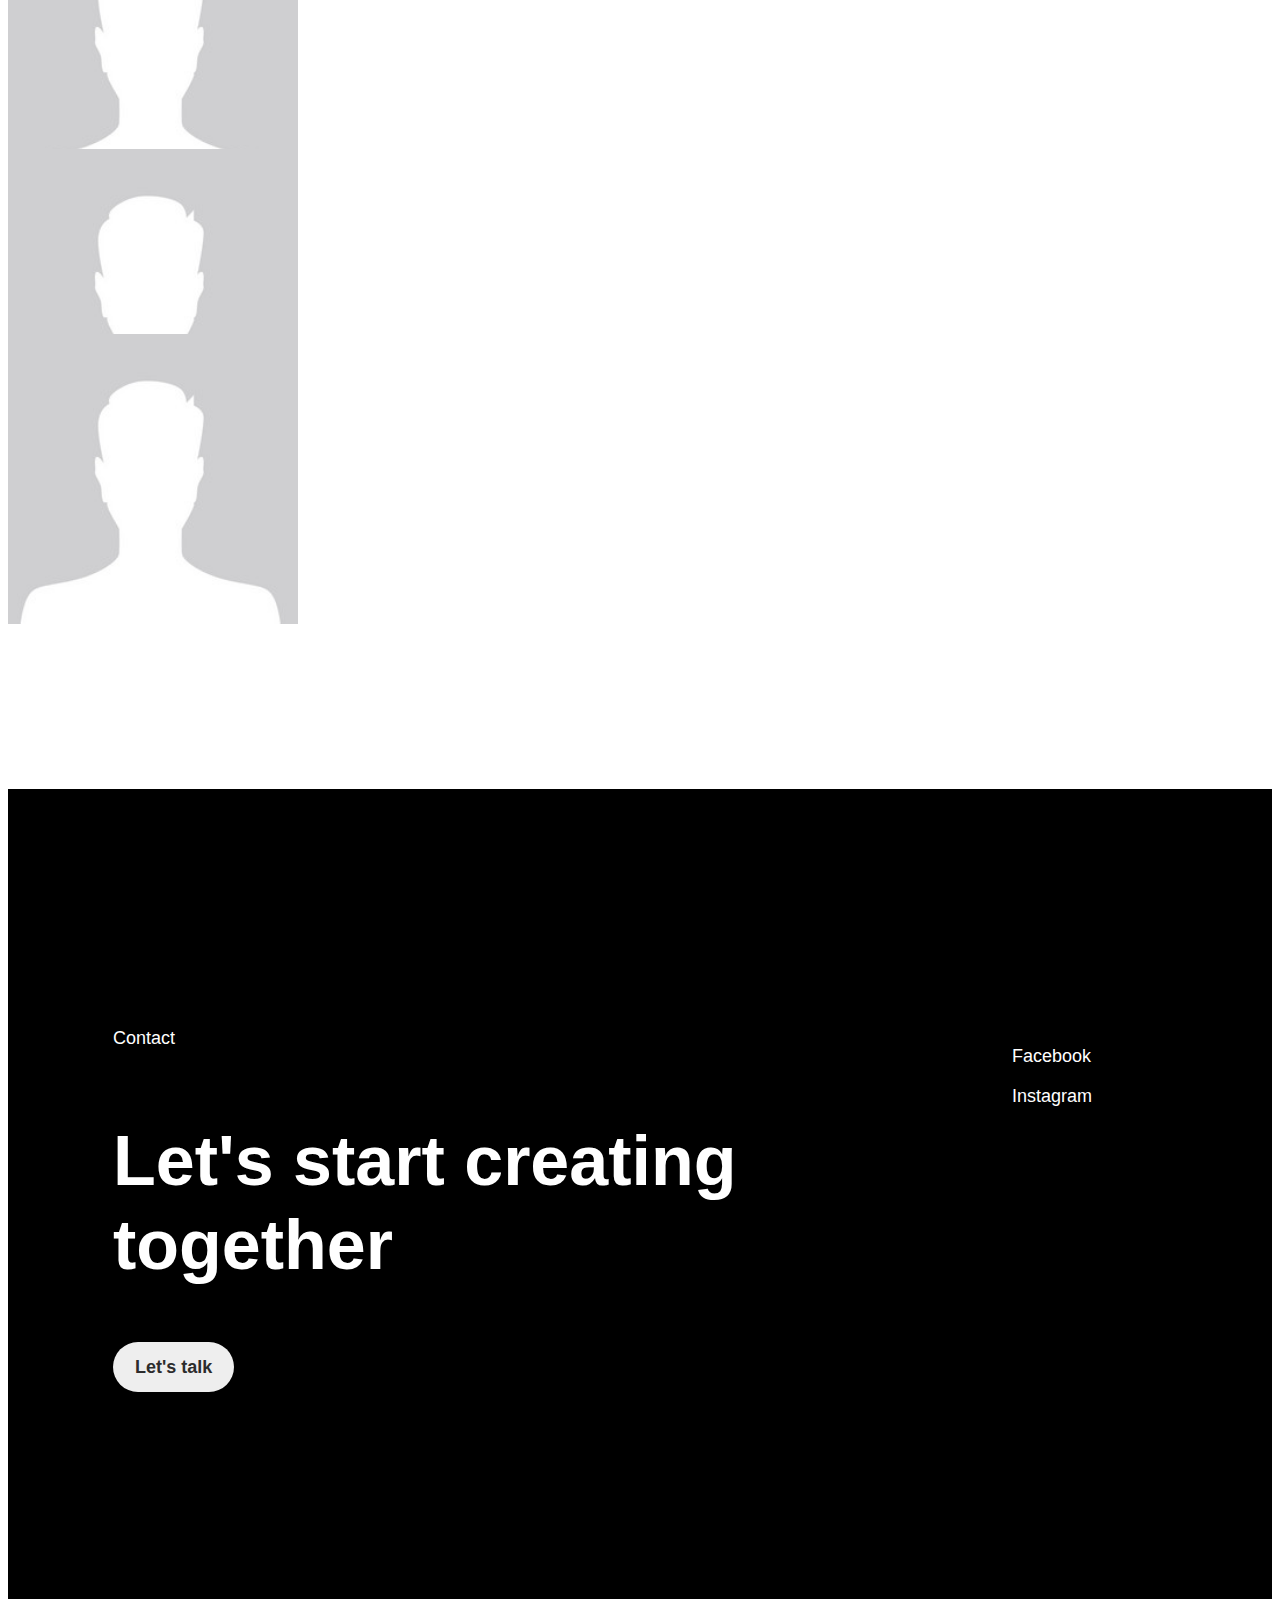
==== commit 1009086e: "Add files via upload" ====
--- a/index.html
+++ b/index.html
@@ -243,8 +243,8 @@
     <ul class="nav-links" id="navLinks">
       <li><a href="home.html">Home</a></li>
       <li><a href="about.html">About</a></li>
-      <li><a href="services.html">Services</a></li>
-      <li><a  href="contact.html" type="submit">Conatct </a></li>
+      <li><a href="home.html#services">Services</a></li>
+      <li><a  href="contact.html" type="submit">Contact </a></li>
     </ul>
     <div class="hamburger" id="hamburger">
       <span></span>
@@ -261,7 +261,7 @@
         <span style="color: #909090;">Innovative Solutions, Delivered with Precision.</span>
     </h1>
     <form class="form-inline">
-        <a  href="#" class="sign-2" style="text-decoration: none; line-height: 25px; font-weight: 400; font-family: sans-serif;" type="submit">Enjoy free access <i class='fas fa-angle-right'></i></a>
+        <a  href="contact.html" class="sign-2" style="text-decoration: none; line-height: 25px; font-weight: 400; font-family: sans-serif;" type="submit">Get in Touch <i class='fas fa-angle-right'></i></a>
     </form> 
   </div>
 
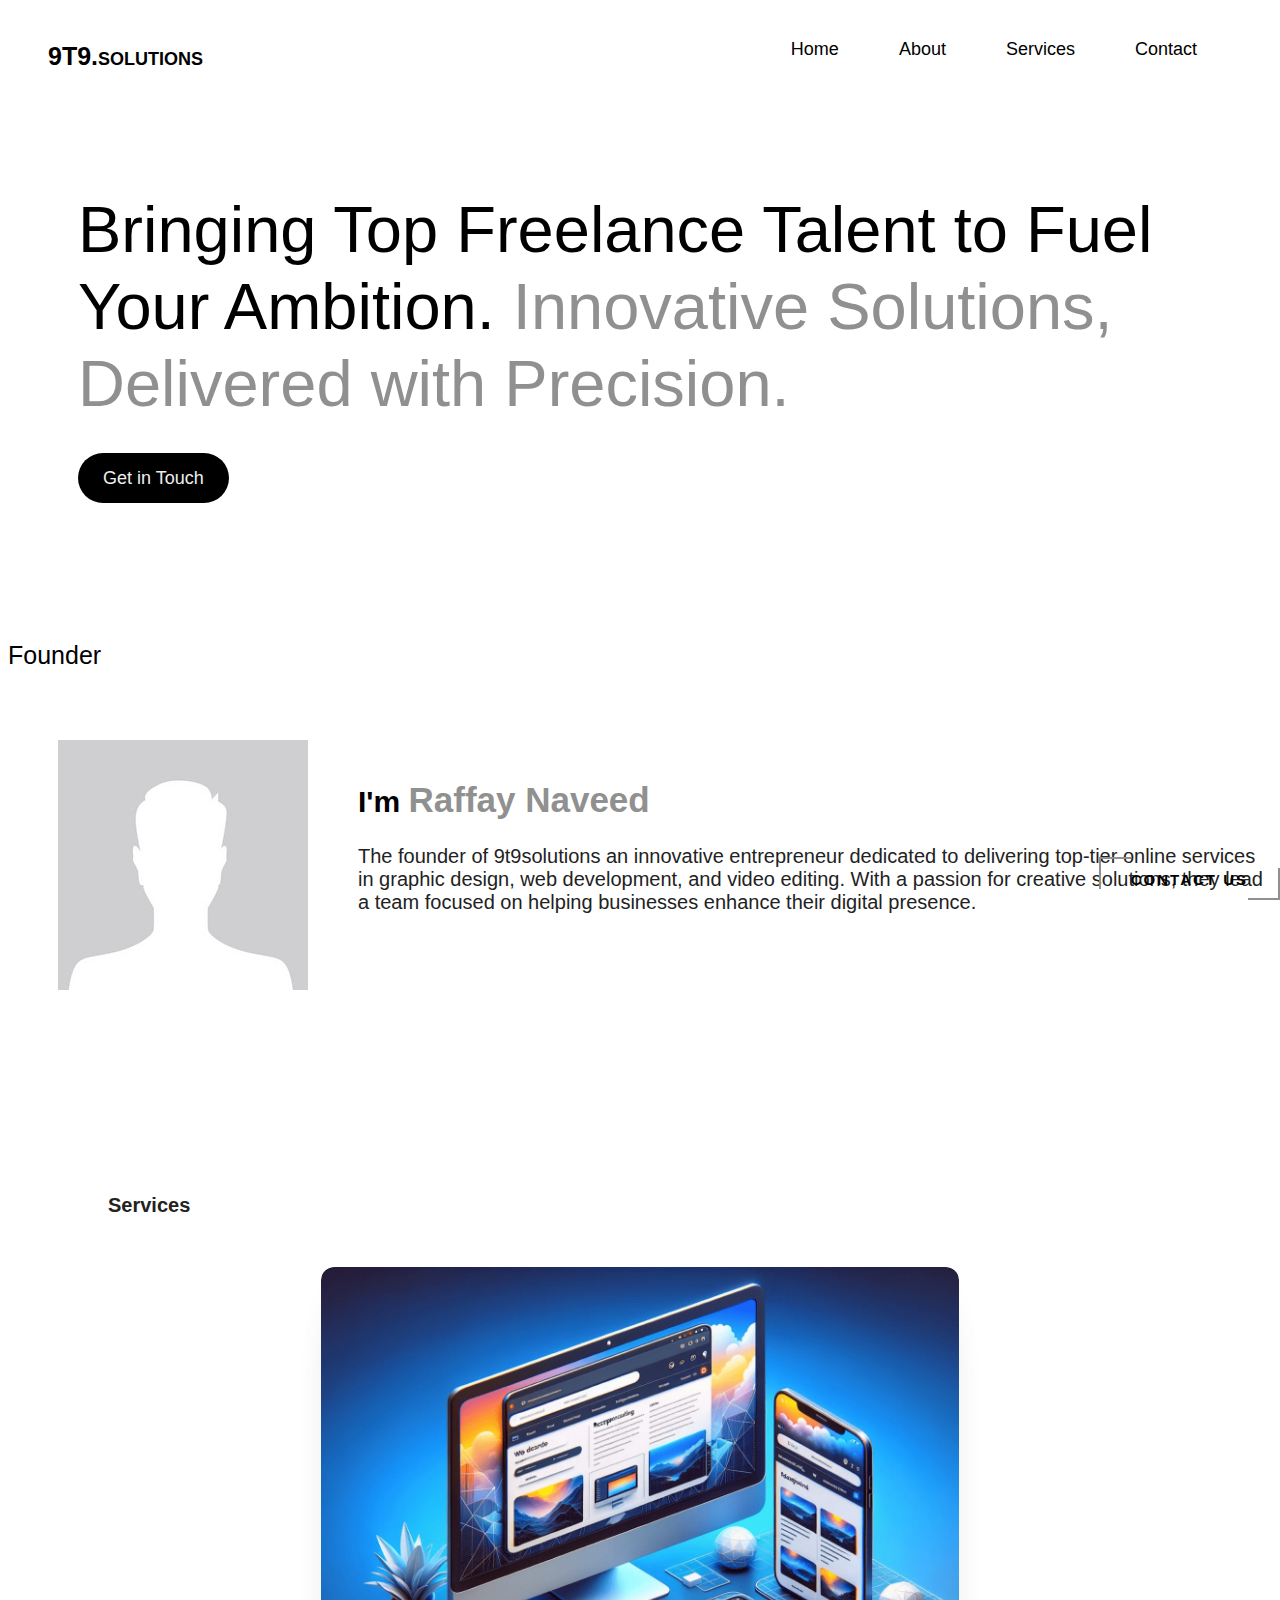
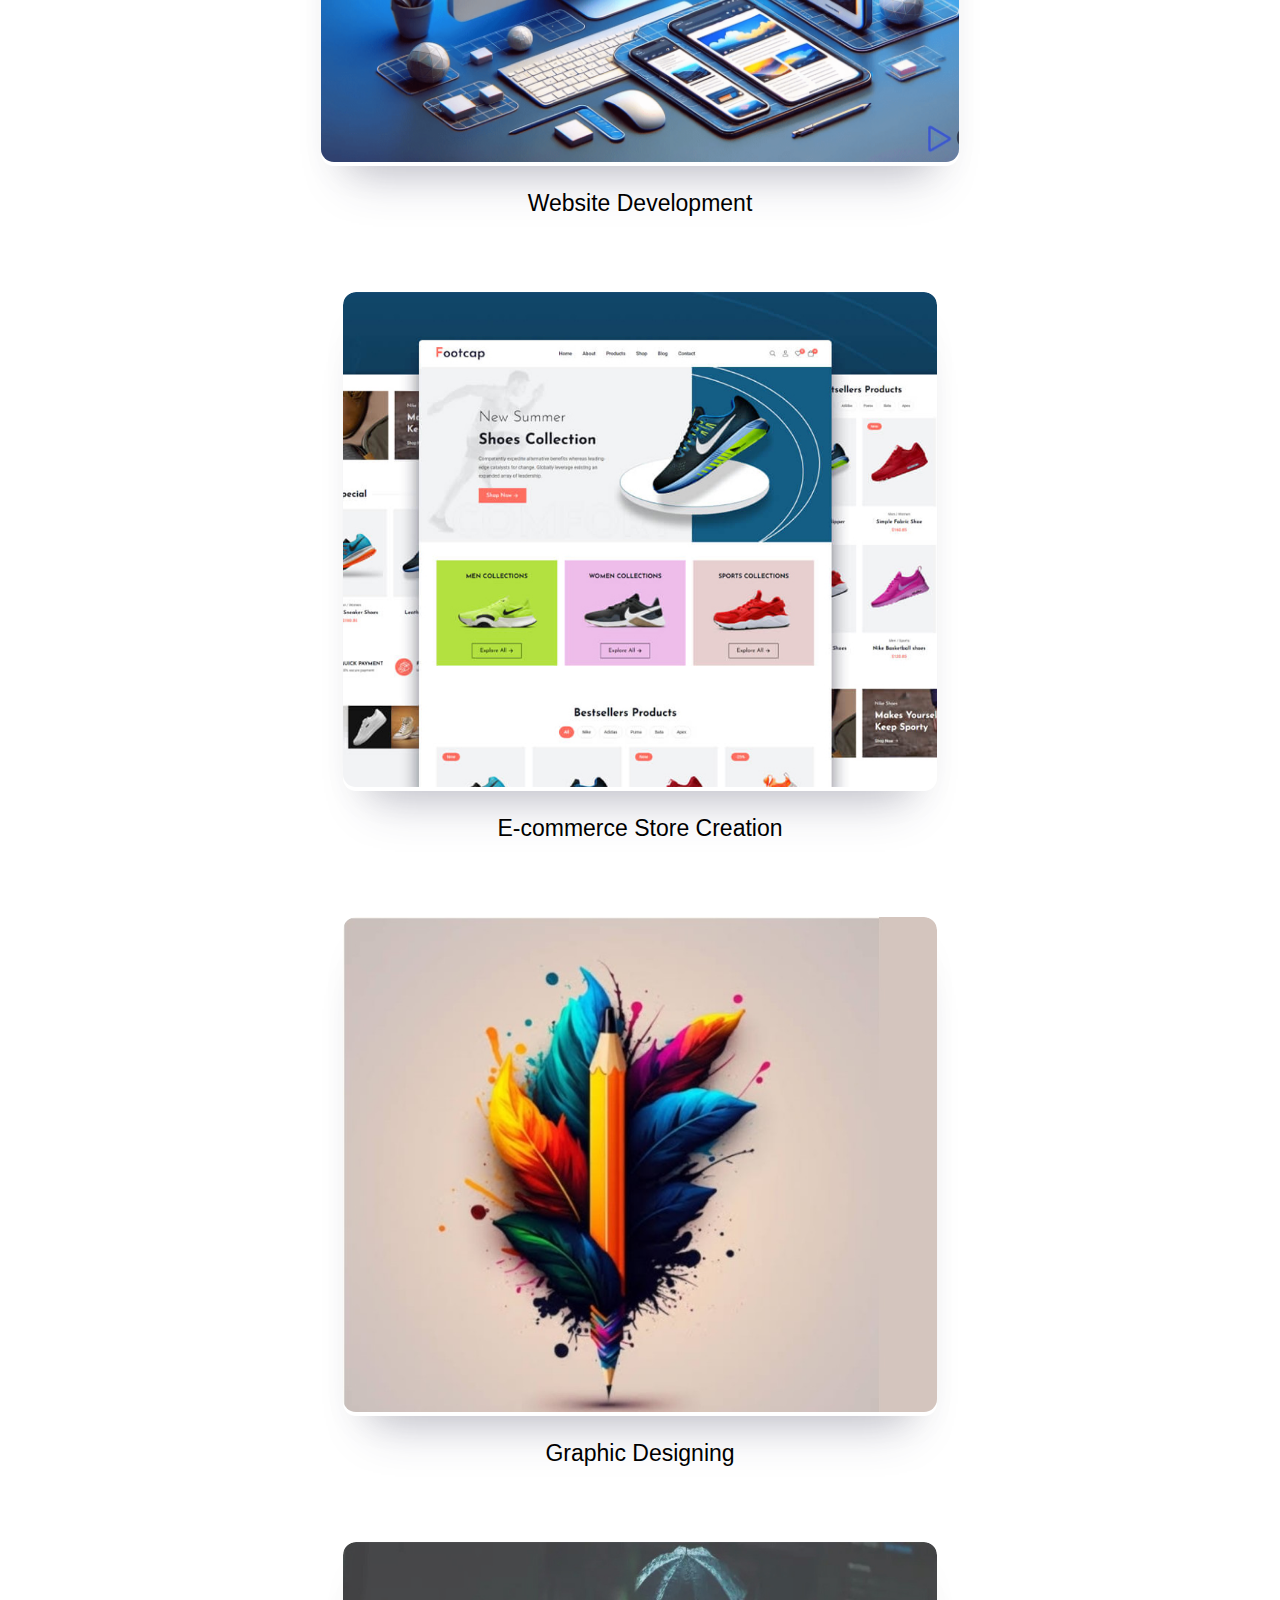
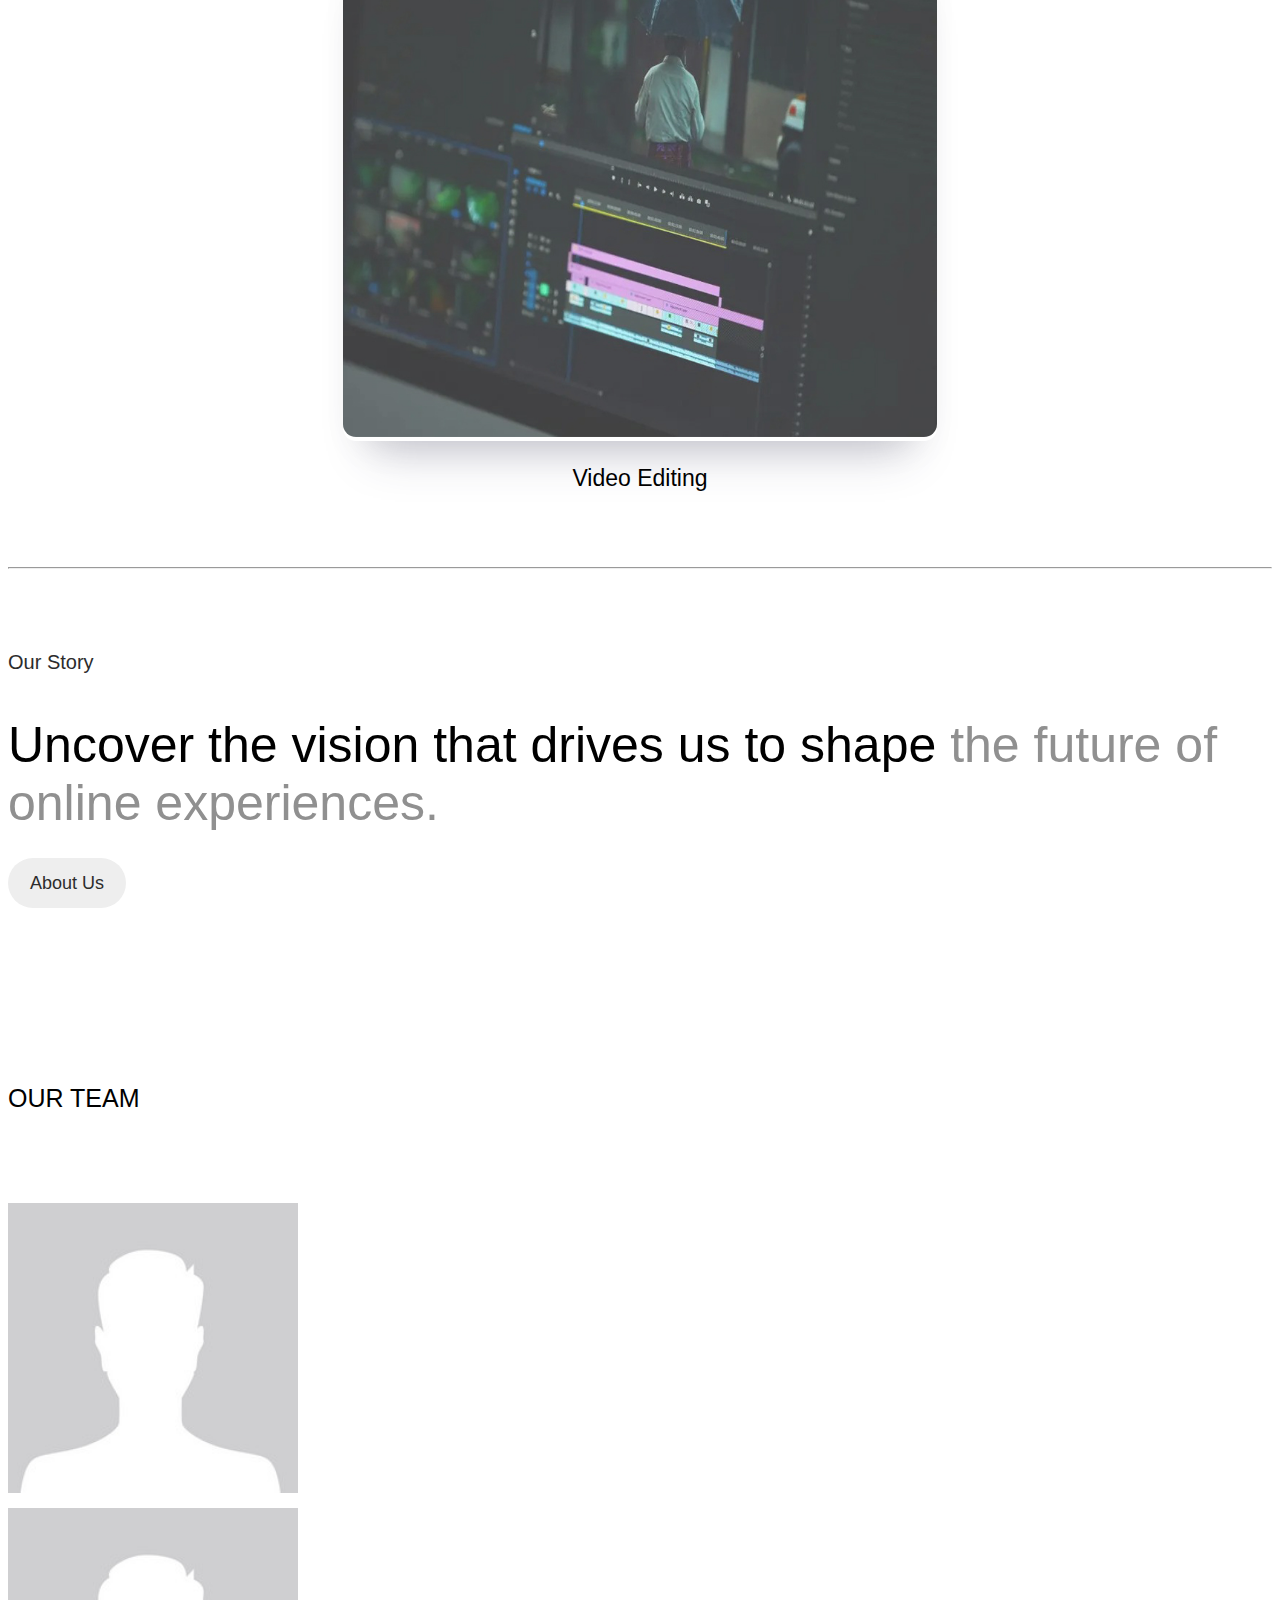
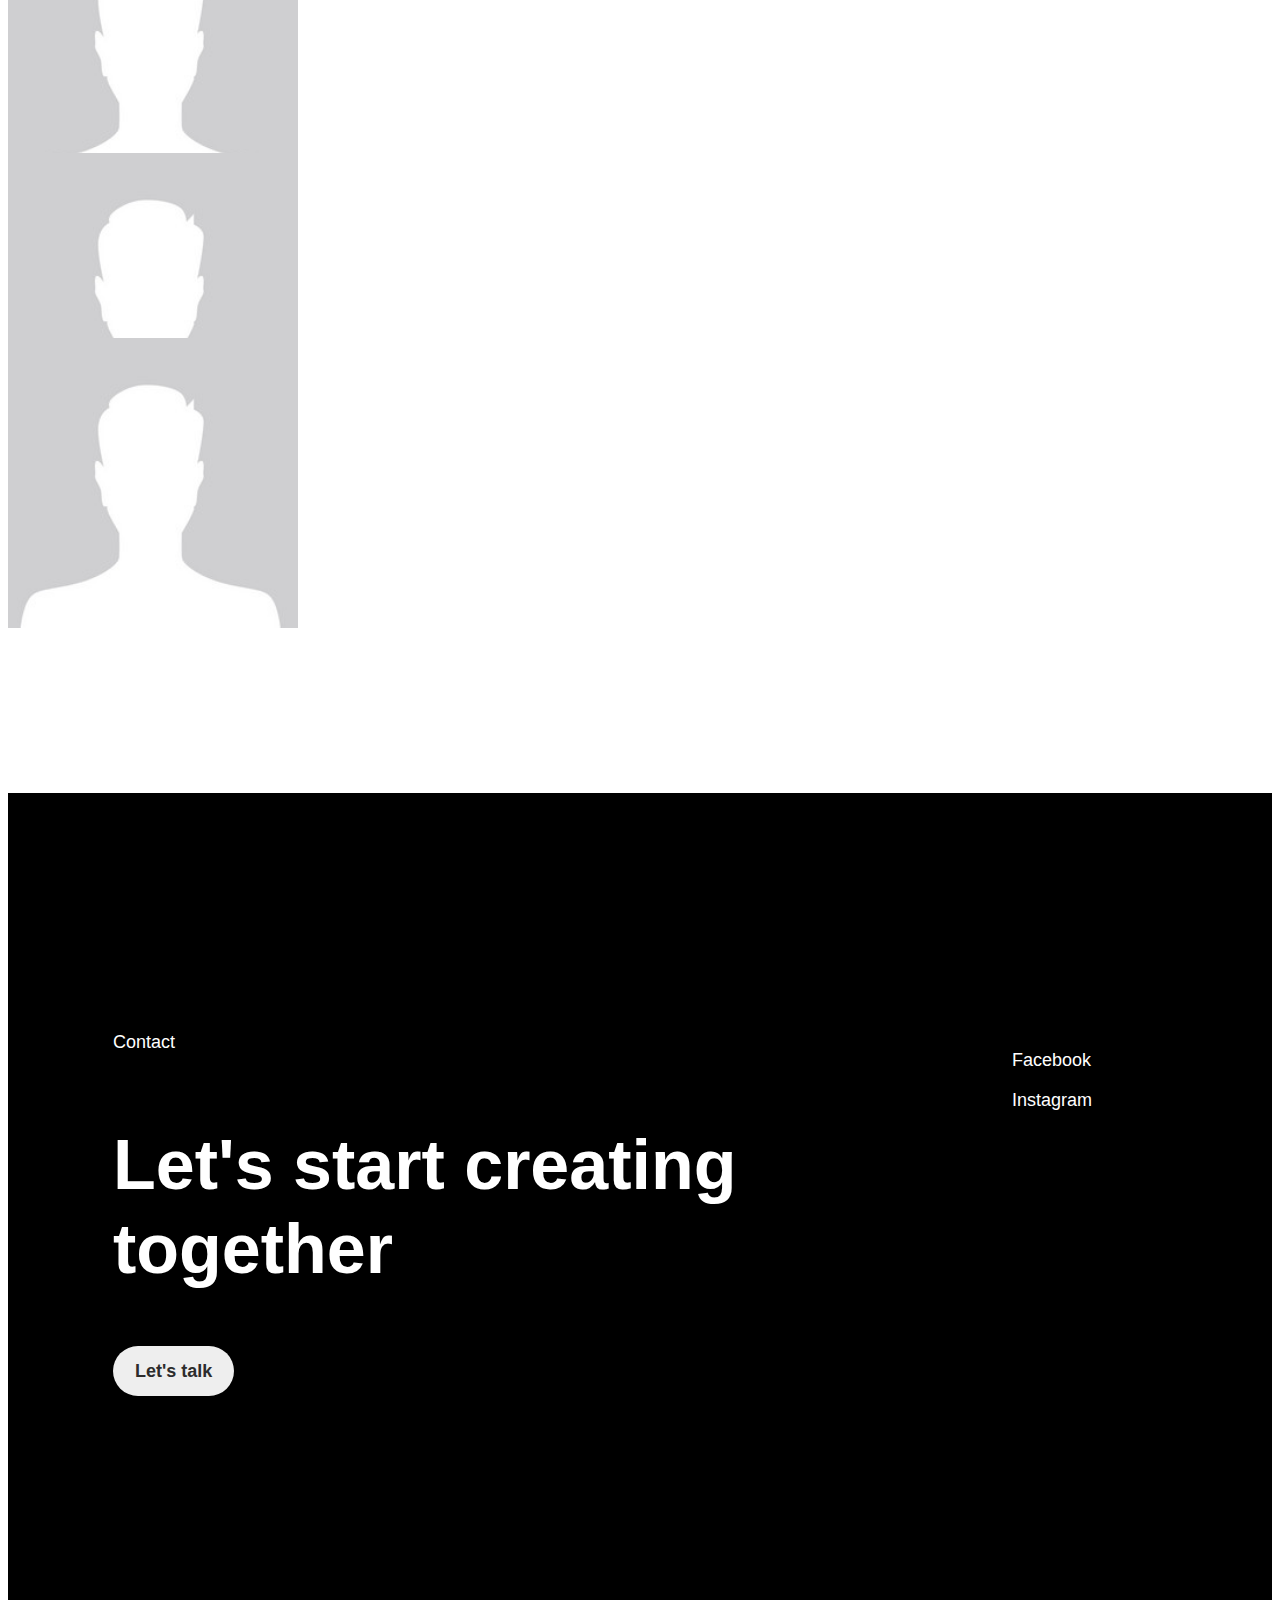
==== commit b90877e0: "Update index.html" ====
--- a/index.html
+++ b/index.html
@@ -273,8 +273,10 @@
           <h2>Founder</h2>
       </div>
       <div class="info">
+        <div class="info1">
           <img src="images/person.jpg">
-          <div>
+        </div>
+          <div class="info2">
               <h2>I'm <span>Raffay Naveed</span></h2>
               <p>The founder of 9t9solutions an innovative entrepreneur dedicated to delivering top-tier online services in graphic design, web development, and video editing. With a passion for creative solutions, they lead a team focused on helping businesses enhance their digital presence.</p>    
           </div>
@@ -480,4 +482,4 @@
     <script src="https://cdn.jsdelivr.net/npm/popper.js@1.14.3/dist/umd/popper.min.js" integrity="sha384-ZMP7rVo3mIykV+2+9J3UJ46jBk0WLaUAdn689aCwoqbBJiSnjAK/l8WvCWPIPm49" crossorigin="anonymous"></script>
     <script src="https://cdn.jsdelivr.net/npm/bootstrap@4.1.3/dist/js/bootstrap.min.js" integrity="sha384-ChfqqxuZUCnJSK3+MXmPNIyE6ZbWh2IMqE241rYiqJxyMiZ6OW/JmZQ5stwEULTy" crossorigin="anonymous"></script>
 </body>
-</html>+</html>
--- a/style.css
+++ b/style.css
@@ -1,6 +1,6 @@
 body{
 	font-family: sans-serif;
-  overflow-x: hidden;
+  overflow-x: hidden !important;
 /*	background-color: #363636;*/
 }
 nav {
@@ -135,7 +135,15 @@
     color: #222;
     font-size: 20px;
 }
-
+@media (max-width: 768px){
+  .info{
+    display: block;
+  }
+  .info h2{
+    margin-top: 50px;
+    margin-bottom: 30px;
+  }
+}
 /*---------------------
   Team
 -----------------------*/
@@ -424,4 +432,4 @@
 .no-scroll {
     overflow: hidden;
   }
-  +  
